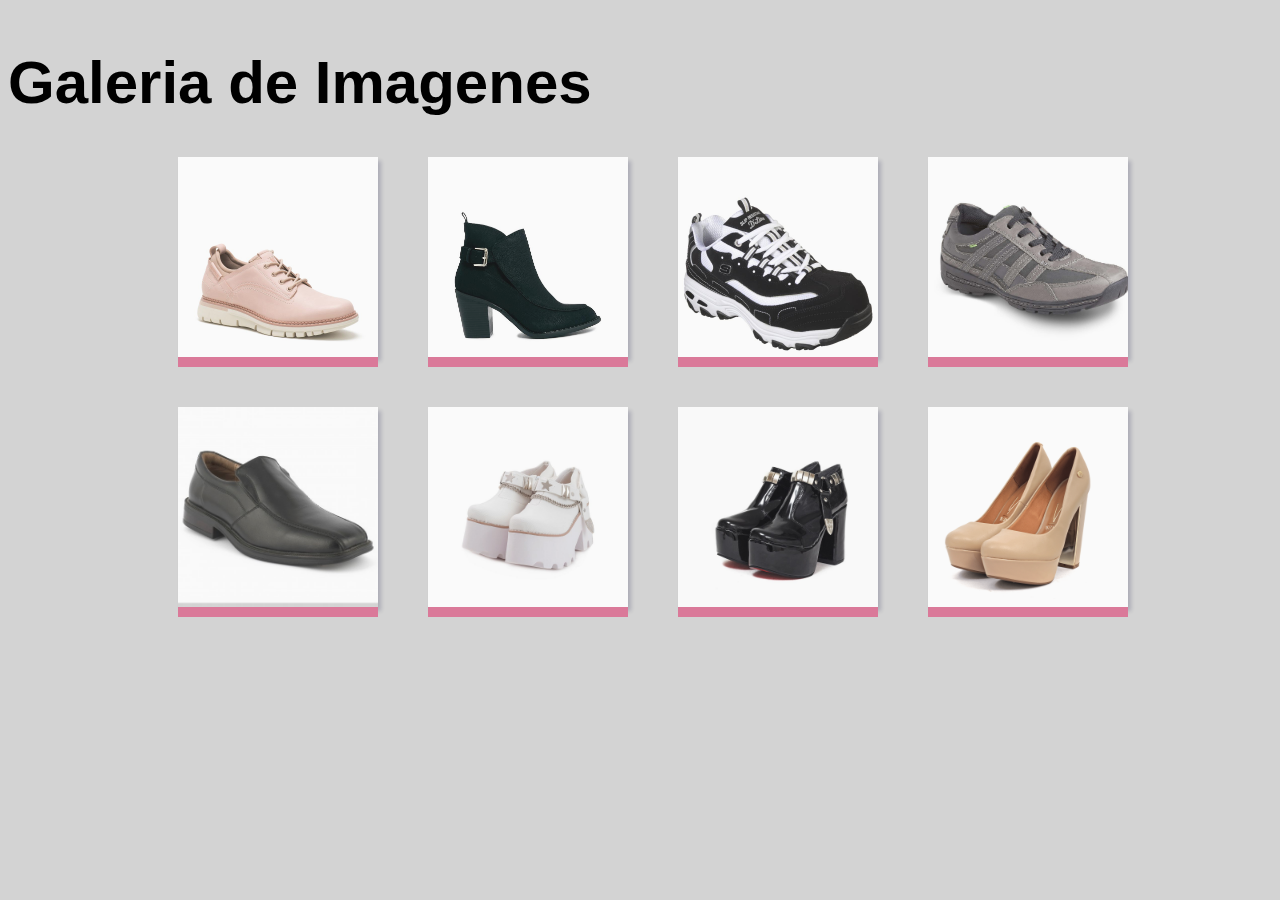
==== docs/galeria_imagenes.html @ 2041f874 "primer coment" ====
<!DOCTYPE html>
<html lang="en">
<head>
    <meta charset="UTF-8">
    <meta http-equiv="X-UA-Compatible" content="IE=edge">
    <meta name="viewport" content="width=device-width, initial-scale=1.0">
    <link rel="stylesheet" href="galeria_imagenes.css">
    <title> Galeria </title>
</head>
<body>
    
    <h1 class="galeria_tit"> Galeria de Imagenes </h1>
    <div class="galeria">
        <div class="galeria_imagenes"> <img src="351776-800-auto.jpg" class="galeria_img"></div>
        <div class="galeria_imagenes"> <img src="6_zapatos-para-el-trabajo-que-toda-mujer-deberia-tener_2.jpg" class="galeria_img"></div>
        <div class="galeria_imagenes"> <img src="7969258_1.jpg" class="galeria_img"></div>
        <div class="galeria_imagenes"> <img src="SANTIAGO-0-47-GRIS-A-1.jpg" class="galeria_img"></div>
        <div class="galeria_imagenes"> <img src="zapato-hombre-vestir-town.jpg" class="galeria_img"></div>
        <div class="galeria_imagenes"> <img src="Zapatos-Mujer-550-SINTETICO-FLOTER-Ks_2511.jpg" class="galeria_img"></div>
        <div class="galeria_imagenes"> <img src="ZAPATOS-MUJER-7509-CH-CHAROL-FLUXA_21939.jpg" class="galeria_img"></div>
        <div class="galeria_imagenes"> <img src="ZAPATOS-MUJER-ERIKA-7286-CUE-ECOLOG-VIZZANO_30847.jpg" class="galeria_img"></div>
    </div>
</body>
</html>
---- docs/galeria_imagenes.css ----
body {
  background-color: lightgray;
  width: 700px;
  max-width: 100%;
}

.galeria {
  display: grid;
  width: 70%;
  grid-template-columns: repeat(4, 200px);
  grid-template-rows: repeat(2, 200px);
  grid-gap: 50px;
  justify-content: center;
  margin: 50px 400px;
}

.galeria_tit {
  float: inline-start;
  text-align: center;
  font-size: 60px;
  font-family: sans-serif;
}

.galeria_imagenes {
  background-color: aliceblue;
  transition: 0.3s ease-in-out;
  box-shadow: 3px 4px 4px rgba(0, 0, 60, 0.2);
  opacity: 0.9;
}

.galeria_imagenes:hover {
  opacity: 1;
  transform: scale(1.06, 1.06);
  -webkit-transform: scale(1.06, 1.06);
}



.galeria_img {
  width: 200px;
  justify-self: center;
  align-self: center;
  border-bottom: 10px solid palevioletred;
}

@supports(object-fit: cover) {
  .galeria_img {
    height: 200px;
    object-fit: cover;
    object-position: center;
  }




  @media only screen and (max-width:500px) {

    .galeria {
      display: grid;
      width: 70%;
      grid-template-columns: repeat(2, 160px);
      grid-template-rows: repeat(1, 160px);
      grid-gap: 50px;
      justify-content: center;
      margin: 100px 50px;
    }



    @supports(object-fit: cover){.galeria_img {height: 160px;object-fit: cover;object-position: center;}


      .galeria_img {
        width: 160px;
        justify-self: center;
        align-self: center;
        border-bottom: 8px solid palevioletred;
      }

    }
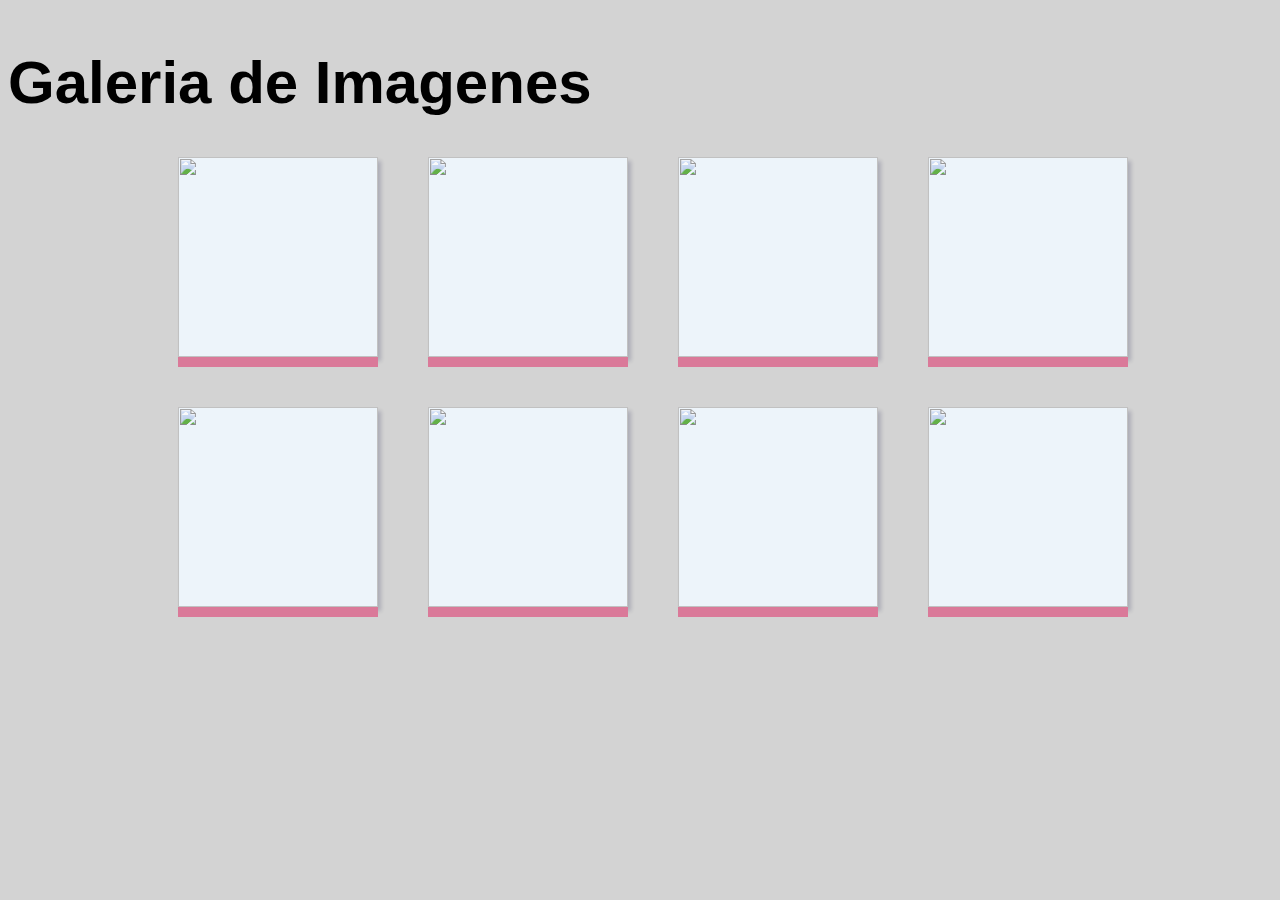
==== commit eaeceba5: "actualizacion" ====
--- a/docs/galeria_imagenes.html
+++ b/docs/galeria_imagenes.html
@@ -1,24 +1,24 @@
-<!DOCTYPE html>
-<html lang="en">
-<head>
-    <meta charset="UTF-8">
-    <meta http-equiv="X-UA-Compatible" content="IE=edge">
-    <meta name="viewport" content="width=device-width, initial-scale=1.0">
-    <link rel="stylesheet" href="galeria_imagenes.css">
-    <title> Galeria </title>
-</head>
-<body>
-    
-    <h1 class="galeria_tit"> Galeria de Imagenes </h1>
-    <div class="galeria">
-        <div class="galeria_imagenes"> <img src="351776-800-auto.jpg" class="galeria_img"></div>
-        <div class="galeria_imagenes"> <img src="6_zapatos-para-el-trabajo-que-toda-mujer-deberia-tener_2.jpg" class="galeria_img"></div>
-        <div class="galeria_imagenes"> <img src="7969258_1.jpg" class="galeria_img"></div>
-        <div class="galeria_imagenes"> <img src="SANTIAGO-0-47-GRIS-A-1.jpg" class="galeria_img"></div>
-        <div class="galeria_imagenes"> <img src="zapato-hombre-vestir-town.jpg" class="galeria_img"></div>
-        <div class="galeria_imagenes"> <img src="Zapatos-Mujer-550-SINTETICO-FLOTER-Ks_2511.jpg" class="galeria_img"></div>
-        <div class="galeria_imagenes"> <img src="ZAPATOS-MUJER-7509-CH-CHAROL-FLUXA_21939.jpg" class="galeria_img"></div>
-        <div class="galeria_imagenes"> <img src="ZAPATOS-MUJER-ERIKA-7286-CUE-ECOLOG-VIZZANO_30847.jpg" class="galeria_img"></div>
-    </div>
-</body>
+<!DOCTYPE html>
+<html lang="en">
+<head>
+    <meta charset="UTF-8">
+    <meta http-equiv="X-UA-Compatible" content="IE=edge">
+    <meta name="viewport" content="width=device-width, initial-scale=1.0">
+    <link rel="stylesheet" href="galeria_imagenes.css">
+    <title> Galeria </title>
+</head>
+<body>
+    
+    <h1 class="galeria_tit"> Galeria de Imagenes </h1>
+    <div class="galeria">
+        <div class="galeria_imagenes"> <img src="/351776-800-auto.jpg" class="galeria_img"></div>
+        <div class="galeria_imagenes"> <img src="/6_zapatos-para-el-trabajo-que-toda-mujer-deberia-tener_2.jpg" class="galeria_img"></div>
+        <div class="galeria_imagenes"> <img src="/7969258_1.jpg" class="galeria_img"></div>
+        <div class="galeria_imagenes"> <img src="/SANTIAGO-0-47-GRIS-A-1.jpg" class="galeria_img"></div>
+        <div class="galeria_imagenes"> <img src="/zapato-hombre-vestir-town.jpg" class="galeria_img"></div>
+        <div class="galeria_imagenes"> <img src="/Zapatos-Mujer-550-SINTETICO-FLOTER-Ks_2511.jpg" class="galeria_img"></div>
+        <div class="galeria_imagenes"> <img src="/ZAPATOS-MUJER-7509-CH-CHAROL-FLUXA_21939.jpg" class="galeria_img"></div>
+        <div class="galeria_imagenes"> <img src="/ZAPATOS-MUJER-ERIKA-7286-CUE-ECOLOG-VIZZANO_30847.jpg" class="galeria_img"></div>
+    </div>
+</body>
 </html>--- a/docs/galeria_imagenes.css
+++ b/docs/galeria_imagenes.css
@@ -1,81 +1,68 @@
-
-body {
-  background-color: lightgray;
-  width: 700px;
-  max-width: 100%;
-}
-
-.galeria {
-  display: grid;
-  width: 70%;
-  grid-template-columns: repeat(4, 200px);
-  grid-template-rows: repeat(2, 200px);
-  grid-gap: 50px;
-  justify-content: center;
-  margin: 50px 400px;
-}
-
-.galeria_tit {
-  float: inline-start;
-  text-align: center;
-  font-size: 60px;
-  font-family: sans-serif;
-}
-
-.galeria_imagenes {
-  background-color: aliceblue;
-  transition: 0.3s ease-in-out;
-  box-shadow: 3px 4px 4px rgba(0, 0, 60, 0.2);
-  opacity: 0.9;
-}
-
-.galeria_imagenes:hover {
-  opacity: 1;
-  transform: scale(1.06, 1.06);
-  -webkit-transform: scale(1.06, 1.06);
-}
-
-
-
-.galeria_img {
-  width: 200px;
-  justify-self: center;
-  align-self: center;
-  border-bottom: 10px solid palevioletred;
-}
-
-@supports(object-fit: cover) {
-  .galeria_img {
-    height: 200px;
-    object-fit: cover;
-    object-position: center;
-  }
-
-
-
-
-  @media only screen and (max-width:500px) {
-
-    .galeria {
-      display: grid;
-      width: 70%;
-      grid-template-columns: repeat(2, 160px);
-      grid-template-rows: repeat(1, 160px);
-      grid-gap: 50px;
-      justify-content: center;
-      margin: 100px 50px;
-    }
-
-
-
-    @supports(object-fit: cover){.galeria_img {height: 160px;object-fit: cover;object-position: center;}
-
-
-      .galeria_img {
-        width: 160px;
-        justify-self: center;
-        align-self: center;
-        border-bottom: 8px solid palevioletred;
-      }
-
-    }+body{ background-color: lightgray; width: 700px; max-width: 100%;}
+
+.galeria{ display: grid;
+    width:70%;
+    grid-template-columns: repeat(4, 200px) ;
+    grid-template-rows: repeat(2, 200px) ;
+    grid-gap: 50px;
+    justify-content: center;
+    margin: 50px 400px; 
+  }
+
+.galeria_tit {
+float: inline-start;
+text-align: center;
+font-size: 60px;
+font-family: sans-serif;
+}
+
+.galeria_imagenes {
+background-color: aliceblue;
+transition: 0.3s ease-in-out;
+box-shadow: 3px 4px 4px rgba(0,0,60, 0.2);
+opacity: 0.9; 
+}
+
+.galeria_imagenes:hover{opacity: 1;
+transform: scale(1.06 , 1.06);
+-webkit-transform: scale(1.06 , 1.06);}
+
+
+
+.galeria_img{ width: 200px;  
+justify-self: center; align-self: center; border-bottom: 10px solid palevioletred;}
+
+@supports(object-fit: cover){
+.galeria_img{
+  height: 200px;
+  object-fit: cover;
+  object-position: center;
+}
+
+
+
+
+@media only screen and (max-width:500px) {
+   
+  .galeria{ display: grid;
+    width: 70%;
+    grid-template-columns: repeat(2, 160px) ;
+    grid-template-rows: repeat(1, 160px) ;
+    grid-gap: 50px;
+    justify-content: center;
+    margin: 100px 50px;}
+
+  
+    
+@supports(object-fit: cover){
+  .galeria_img{
+    height: 160px;
+    object-fit: cover;
+    object-position: center;
+  }
+
+  
+.galeria_img{ width: 160px;  
+  justify-self: center; align-self: center; border-bottom: 8px solid palevioletred;}
+          
+}